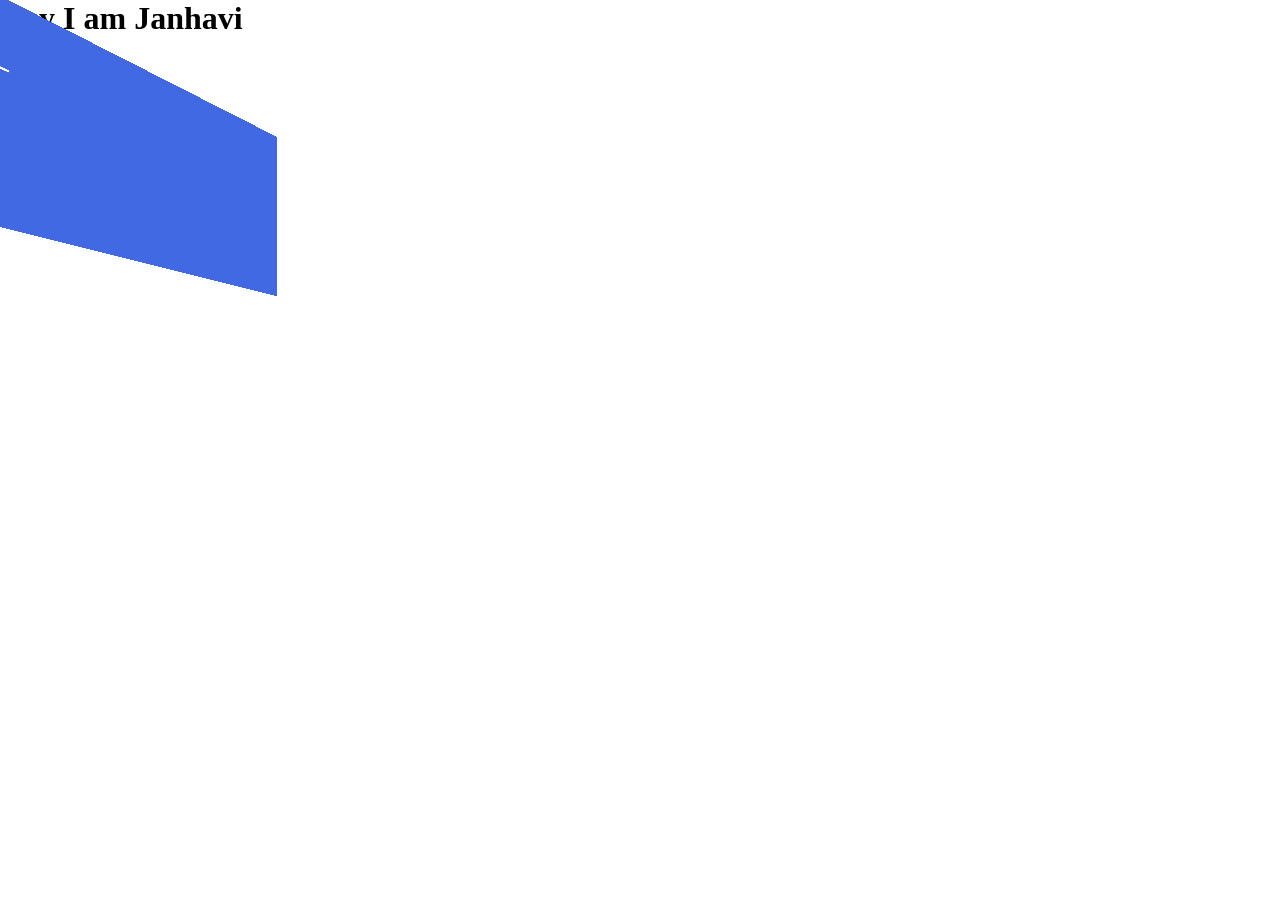
==== CSS/flexbox.html @ 2a857556 "Add files via upload" ====
<!DOCTYPE html>
<html lang="en">
<head>
    <meta charset="UTF-8">
    <meta name="viewport" content="width=device-width, initial-scale=1.0">
    <title>Document</title>
    <link rel="stylesheet" href="flexbox.css">
</head>
<body>
    <h1> Hey I am Janhavi </h1>
    <div id="box">1</div>
</body>
</html>
---- CSS/flexbox.css ----
* {
    margin: 0;
    padding: 0;
    box-sizing: border-box;
    font-family: 'helvetica neue';
}
html,
body {
    height: 100%;
    width: 100%;
}

body{
 perspective: 300px;
}

#box{
    height:200px;
    width:200px;
    background-color: royalblue;
    /*position:absolute;*/
   /* left:20px;*/
    transform: rotateY(50deg);
    color:white;
    font-size: 70px;
    margin:20px;
    padding-left:20px;

}
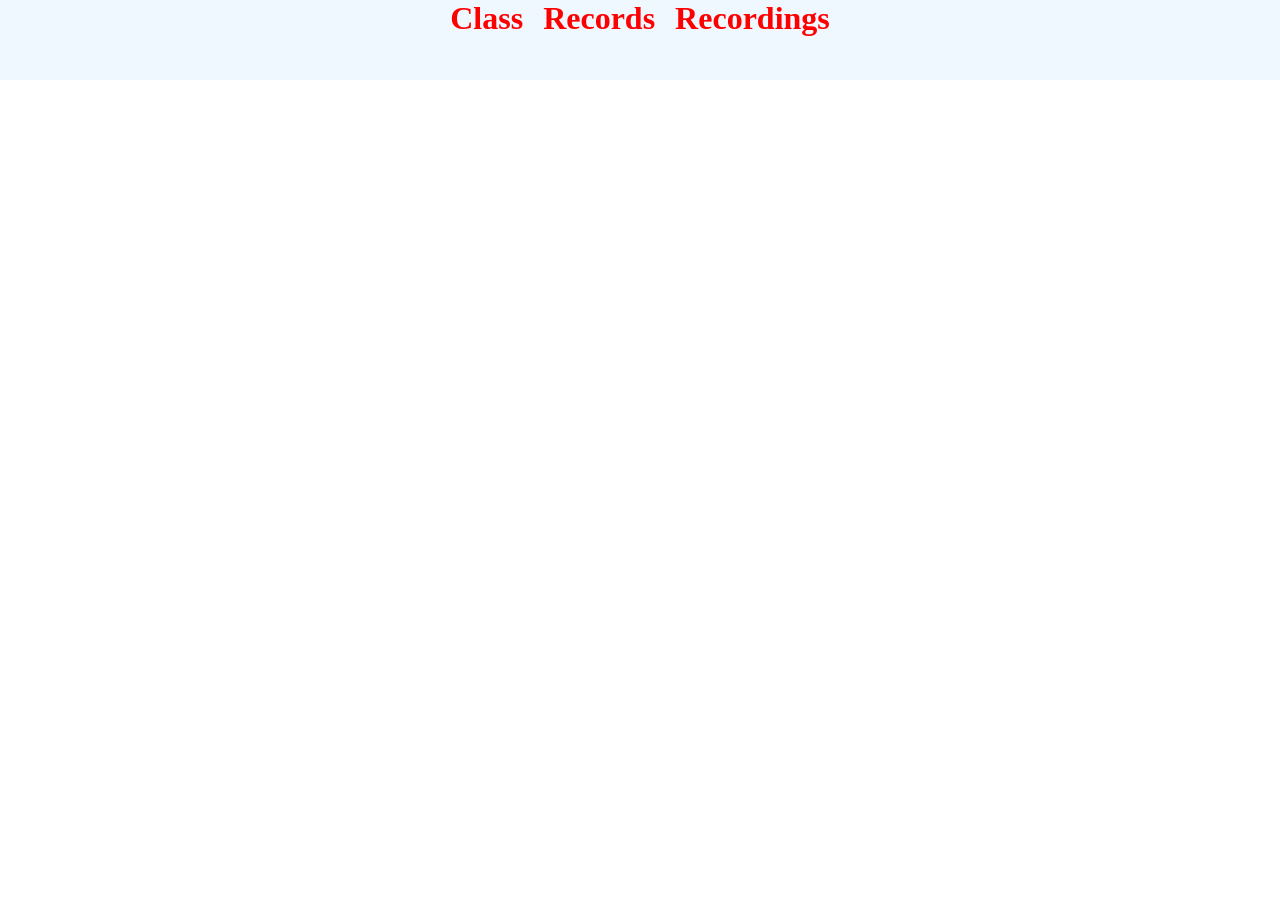
==== commit f805e274: "Update flexbox.html" ====
--- a/CSS/flexbox.html
+++ b/CSS/flexbox.html
@@ -7,7 +7,34 @@
     <link rel="stylesheet" href="flexbox.css">
 </head>
 <body>
-    <h1> Hey I am Janhavi </h1>
-    <div id="box">1</div>
+   <!--<h1> Hey I am Janhavi </h1>
+    <div id="box">1</div> -->
+    <!--<div id="parent">
+        <div id="child"></div>
+    </div>-->
+    <!--<div class="page"></div>
+    <div class="page"></div>
+    <div class="page"></div>
+
+    <div class="box"></div>
+     <div class="box"></div>
+      <div class="box" ></div>
+       <div class="box"></div>
+        <div class="box"></div> -->
+        <!--<div id="parent">
+            <div id="child"></div>
+        </div>-->
+
+        <!--<div id="parent">
+            <div class="child1"></div>
+            <div class="child2"></div>
+            <div class="child3"></div>
+        </div> -->
+
+        <div id="nav">
+            <h1 class="try"> Class</h1>
+            <h1 class="try"> Records</h1>
+            <h1 class="try"> Recordings </h1>
+        </div>
 </body>
-</html>+</html>
--- a/CSS/flexbox.css
+++ b/CSS/flexbox.css
@@ -10,7 +10,7 @@
     width: 100%;
 }
 
-body{
+/*body{
  perspective: 300px;
 }
 
@@ -20,13 +20,117 @@
     background-color: royalblue;
     /*position:absolute;*/
    /* left:20px;*/
-    transform: rotateY(50deg);
+    /*transform: rotateY(50deg);
     color:white;
     font-size: 70px;
     margin:20px;
     padding-left:20px;
 
+}*/
+
+/*#parent{
+    height:400px;
+    width:400px;
+    background-color: rgba(127, 255, 212, 0.451);
+    position: relative;
+}
+
+#child{
+    height:200px;
+    width:200px;
+    background-color: antiquewhite;
+    position: absolute;
+    left:50%
+}*/
+
+/*.page{
+    height:100%;
+    width:100;
+    background-color: rosybrown;
+
+}*/
+
+/*.box{
+    height:200px;
+    width:200px;
+    background-color: lightcoral;
+    border: 2px solid white;
+
+}*/
+
+/*#hero{
+    background-color: royalblue;
+}*/
+
+/*.box:nth-child(4){
+    background-color: blueviolet
+}*/
+
+/*#parent{
+    height:300px;
+    width:300px;
+    background-color: pink;
+    padding:0.1px;
+
+}*/
+
+/*#child{
+    height:200px;
+    width:200px;
+    background-color: rosybrown;
+    margin-top:20px;
+}*/
+
+
+
+
+
+/* Display flex */
+#parent{
+    height:100%;
+    width:100%;
+    background-color: black;
+    display: flex;
+    /*align-items:flex-start; */
+    /*justify-content:center;*/
+    justify-content: space-between;
+}
+
+.child1{
+    height:100px;
+    width:100px;
+    background-color: coral;
+}
+
+.child2{
+    height:100px;
+    width:100px;
+    background-color: rgb(255, 235, 80);
+}
+
+.child3{
+    height:100px;
+    width:100px;
+    background-color: rgb(191, 255, 80);
 }
 
 
 
+
+
+#nav{
+    background-color: aliceblue;
+    height:80px;
+    width:100%;
+    display: flex;
+    justify-content: center;
+    gap:20px;
+    
+}
+.try{
+    color:red;
+}
+
+
+
+
